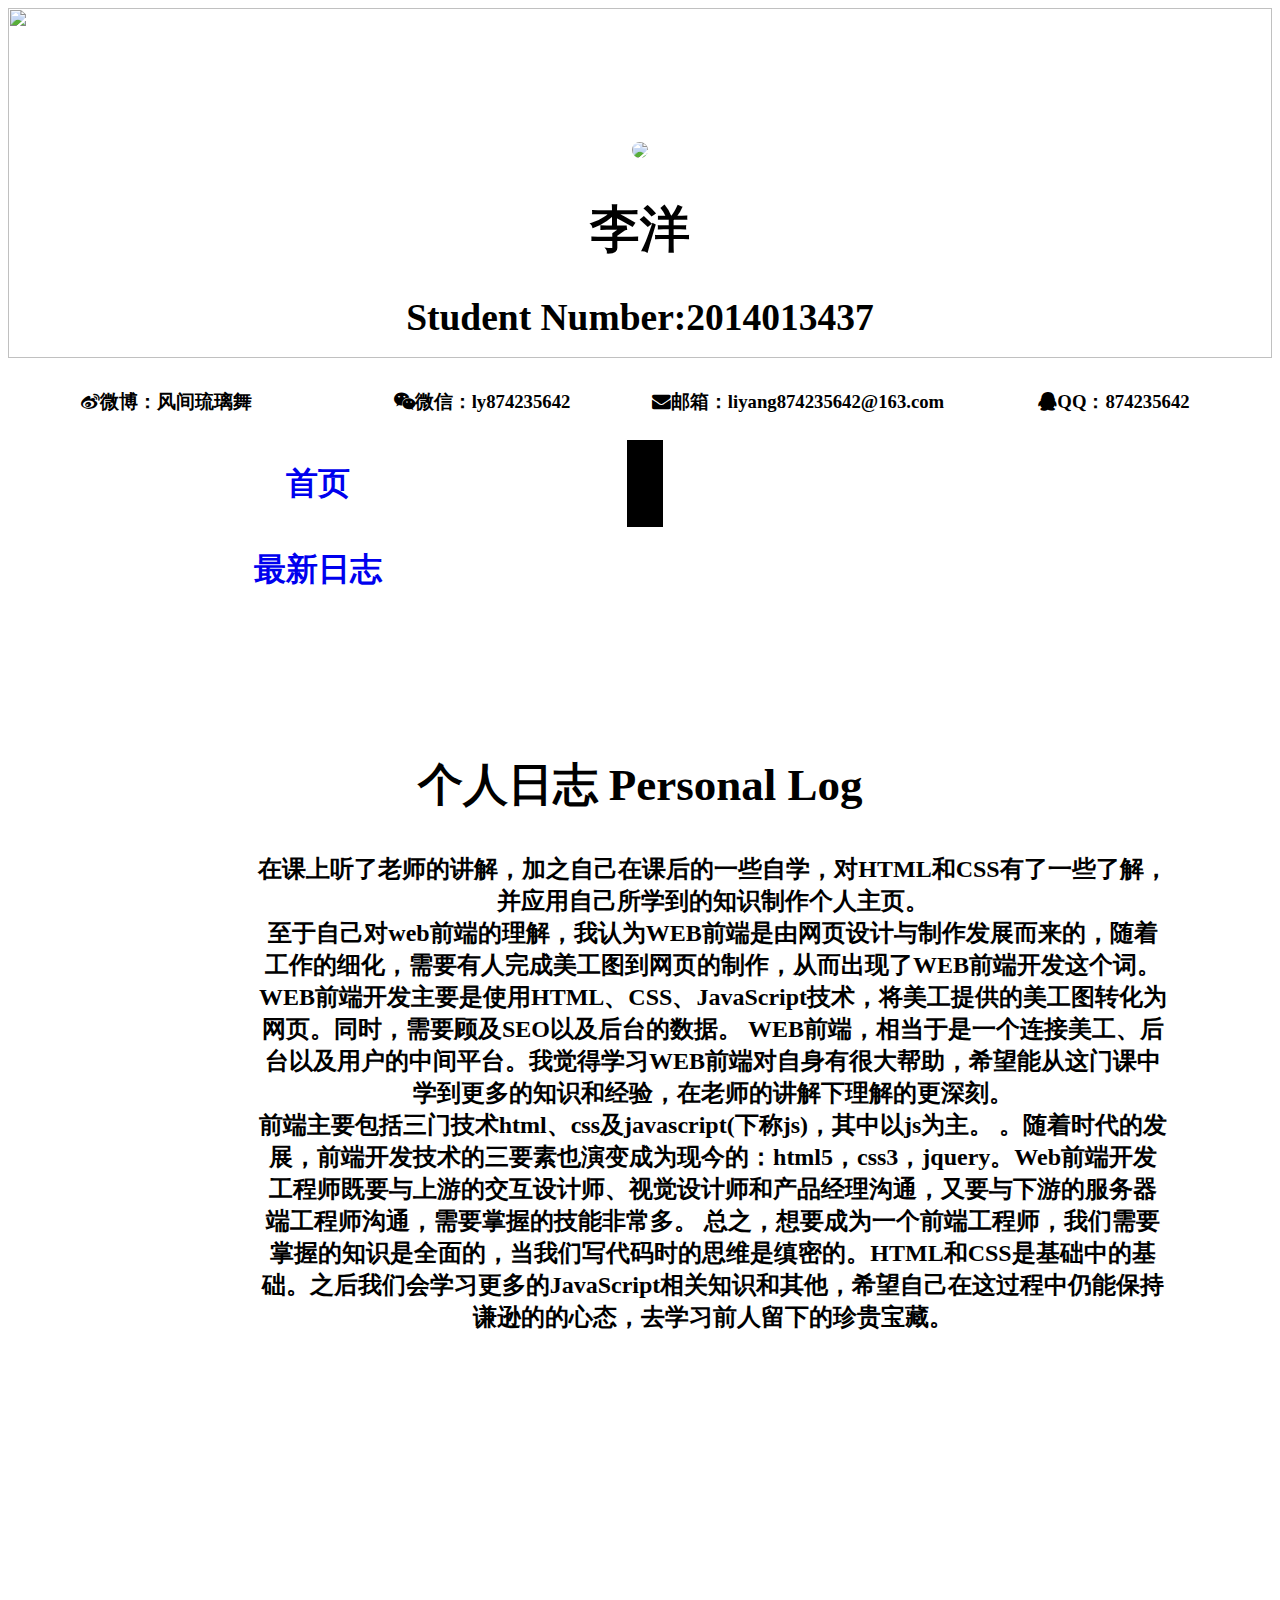
==== log.html @ 7cbfde6d "添加响应式设计" ====
﻿<!DOCTYPE html>
<html>
	<head>
		<meta name="viewport" content="width=device-width; initial-scale=1.0; maximum-scale=1.0" />
		<meta http-equiv="Content-Type" content="text/html; charset=utf-8" />
		<title>李洋的个人主页</title>
		<link rel="stylesheet" type="text/css" href="https://maxcdn.bootstrapcdn.com/font-awesome/4.3.0/css/font-awesome.min.css"/>
		<style type = "text/css">
			.head{
				text-align: center;
				margin-top: -220px;
			}
			.head img{
				border-radius: 90px;
			}
			.authorname{
				background-image:url(http://image155-c.poco.cn/mypoco/myphoto/20090505/10/44925233200905051049097244838434591_006.jpg);
				background-size:100% 100%;
				font-family:"华文新魏";
				font-weight:bold;
				font-size:25px;
			}
			.otherInfo{
				text-align:center;
				font-family: Georgia;
			}
			.blog{
				background-image:url(http://image.tupian114.com/20121109/16570966.jpg);
				height:70px;
				width:25%;
				background-size:100% 70px;
				float:left;
			}
			.wechat{
				background-image:url(http://image.tupian114.com/20121109/16570966.jpg);
				height:70px;
				width:25%;
				background-size:100% 70px;
				float:left;
			}
			.email{
				background-image:url(http://image.tupian114.com/20121109/16570966.jpg);
				height:70px;
				width:25%;
				background-size:100% 70px;
				float:left;
			}
			.mobile{
				background-image:url(http://image.tupian114.com/20121109/16570966.jpg);
				height:70px;
				width:25%;
				background-size:100% 70px;
				float:left;
			}
			.personalLog{
				text-align:center;
				background-image:url(http://pic61.nipic.com/file/20150303/19947136_093725314000_2.jpg);
				height:1200px;
				width:100%;
				background-size:100% 1200px;
				float:left;
			}
			.web1{
				background-color:white;
				text-align:center;
				width:49%;
				float:left;
				border-right:36px solid black;
				font-family: "华文新魏";
			}
			.web2{
				background-color:white;
				text-align:center;
				width:49%;
				float:left;
				font-family: "华文新魏";
			}
			.log{
				width:72%;
				padding-left:250px
			}
			.title{font-size:30px;font-weight:bold;font-family: "华文行楷";}
			.web1:link{color: #F00;}
			.web1:visited{color: #00F;}
			.web1:hover{background-image: url(http://img.taopic.com/uploads/allimg/130219/240493-130219113H067.jpg);}
			.web1:active{color: #FF0;}
			.web2:link{color: #F00;}
			.web2:visited{color: #00F;}
			.web2:hover{background-image: url(http://img.taopic.com/uploads/allimg/130219/240493-130219113H067.jpg);}
			.web2:active{color: #FF0;}
			
			@media all and (max-width: 800px) and (min-width: 500px)
			{
				.authorname{font-size:25px}
				.otherInfo{font-size:10px}
				.web1{border-right:13px solid black}
				.title{font-size:20px}
				.log{font-size:10px;padding-left:100px}
				.personalLog{height:500px;background-size:100% 500px;}
			}
			
			@media all and (max-width: 500px)
			{
				.authorname{font-size:15px}
				.otherInfo{font-size:1px}
				.web1{border-right:1px solid black}
				.title{font-size:15px}
				.log{font-size:10px;padding-left:55px}
				.personalLog{height:800px;width:100%;background-size:100% 100%;}
			}
		</style>
		<style> body{background-image:url(http://img2.3lian.com/2014/f4/35/d/52.jpg);} </style>
	</head>
	
	<body>
		<div class = "background">
			<div class = "bgimg"><image src = "http://img.taopic.com/uploads/allimg/140513/235043-14051321295383.jpg" width = 100% height = 350px /></div>
			<div class = "head"><image src = "http://www.qq1234.org/uploads/allimg/141017/3_141017145147_7.jpg"/></div>
			<div class = "authorname">
				<h1 align="center">李洋</h1>
				<h2 align="center">Student Number:2014013437</h2>
			</div>
			<div class = "otherInfo">
				<div class = "blog"><h3><i class="fa fa-weibo"></i>微博：风间琉璃舞</h3></div>
				<div class = "wechat"><h3><i class="fa fa-weixin"></i>微信：ly874235642</h3></div>
				<div class = "email"><h3><i class="fa fa-envelope"></i>邮箱：liyang874235642@163.com</h3></div>
				<div class = "mobile"><h3><i class="fa fa-qq"></i>QQ：874235642</h3></div>
			</div>
		</div>
		<div class = "myWeb">
			<a href="index.html"><div class = "web1"><h1>首页</h1></div></a>
			<a href="log.html"><div class = "web2"><h1>最新日志</h1></div></a>
		</div>
		<div class = "personalLog">
			<div class = "title"><h2><br/><br/>个人日志 Personal Log</h2></div>
			<div class = "log">
				<p><h2>在课上听了老师的讲解，加之自己在课后的一些自学，对HTML和CSS有了一些了解，并应用自己所学到的知识制作个人主页。
				<br/>至于自己对web前端的理解，我认为WEB前端是由网页设计与制作发展而来的，随着工作的细化，需要有人完成美工图到网页的制作，从而出现了WEB前端开发这个词。
				WEB前端开发主要是使用HTML、CSS、JavaScript技术，将美工提供的美工图转化为网页。同时，需要顾及SEO以及后台的数据。
				WEB前端，相当于是一个连接美工、后台以及用户的中间平台。我觉得学习WEB前端对自身有很大帮助，希望能从这门课中学到更多的知识和经验，在老师的讲解下理解的更深刻。
				<br/>前端主要包括三门技术html、css及javascript(下称js)，其中以js为主。
				。随着时代的发展，前端开发技术的三要素也演变成为现今的：html5，css3，jquery。Web前端开发工程师既要与上游的交互设计师、视觉设计师和产品经理沟通，又要与下游的服务器端工程师沟通，需要掌握的技能非常多。
				总之，想要成为一个前端工程师，我们需要掌握的知识是全面的，当我们写代码时的思维是缜密的。HTML和CSS是基础中的基础。之后我们会学习更多的JavaScript相关知识和其他，希望自己在这过程中仍能保持谦逊的的心态，去学习前人留下的珍贵宝藏。
				</h2></p>
			</div>
		</div>
	</body>
</html>
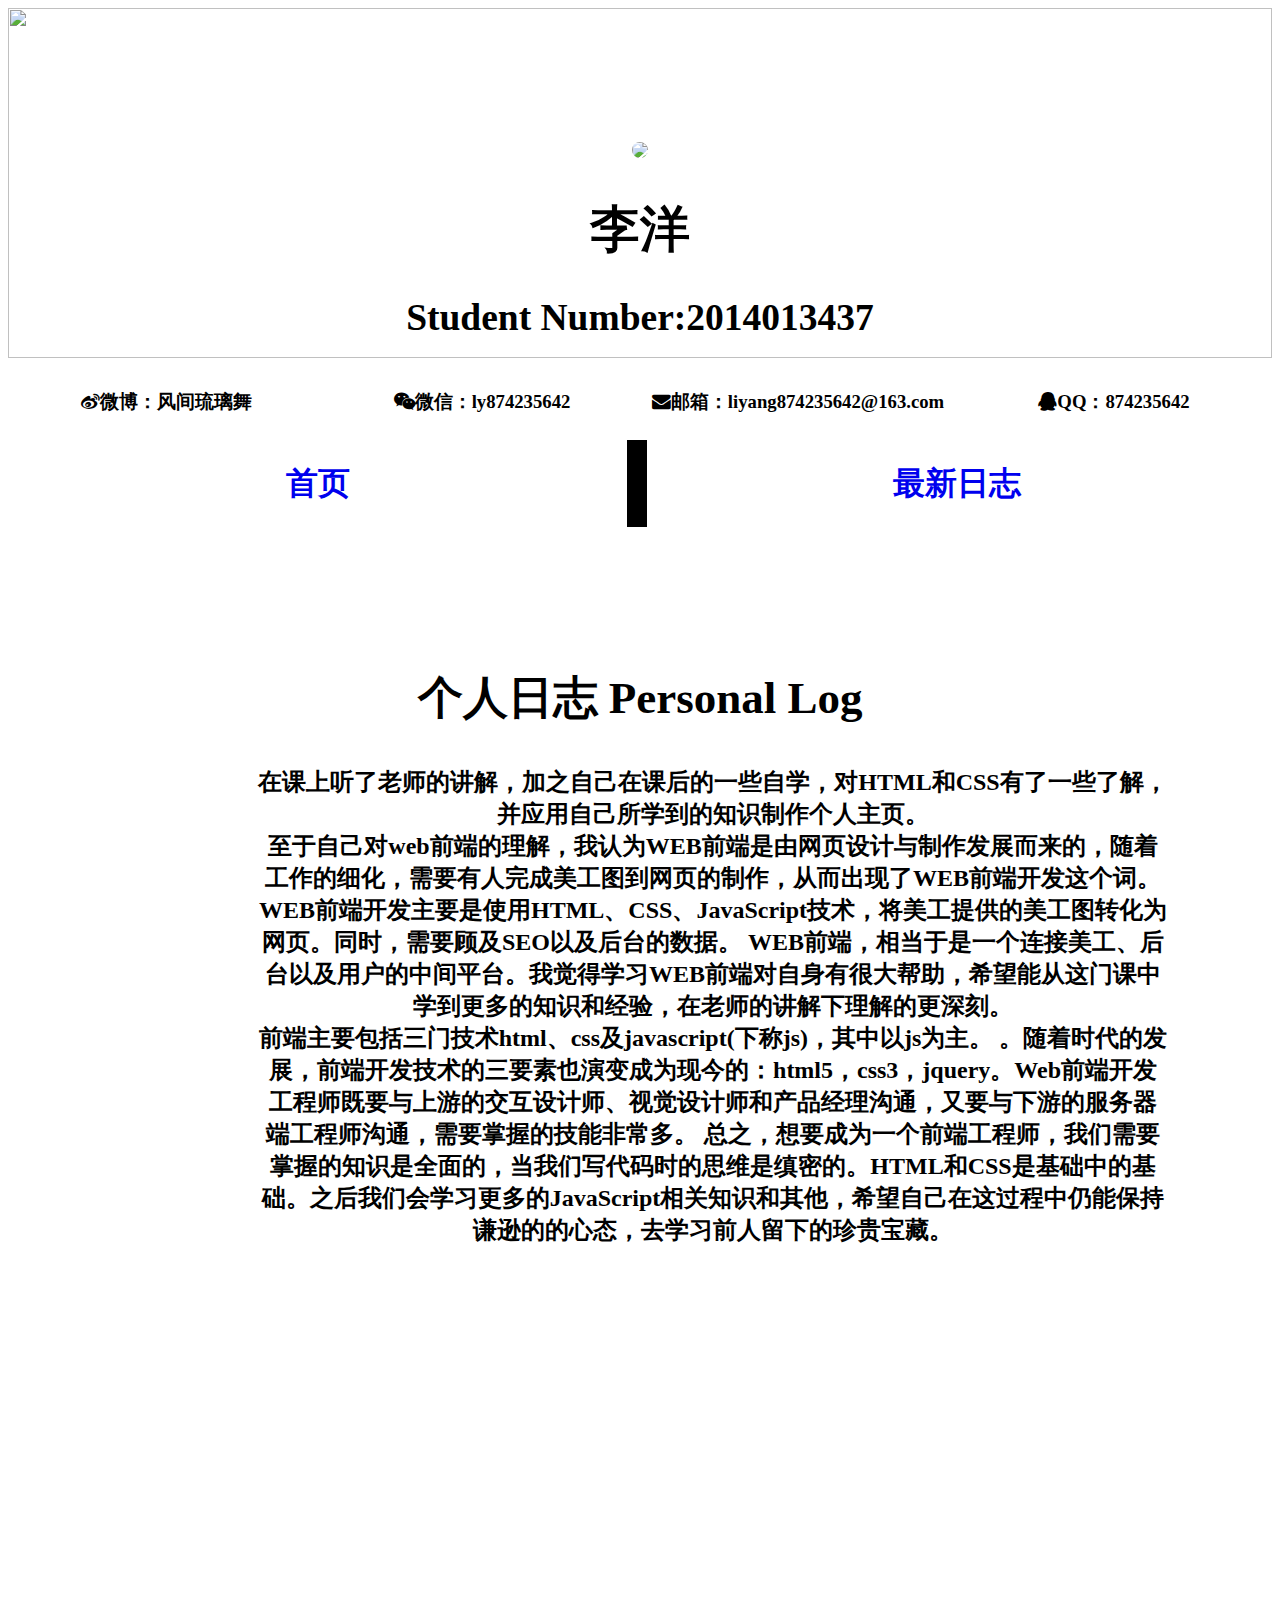
==== commit c4a65577: "微调" ====
--- a/log.html
+++ b/log.html
@@ -65,7 +65,7 @@
 				text-align:center;
 				width:49%;
 				float:left;
-				border-right:36px solid black;
+				border-right:20px solid black;
 				font-family: "华文新魏";
 			}
 			.web2{
